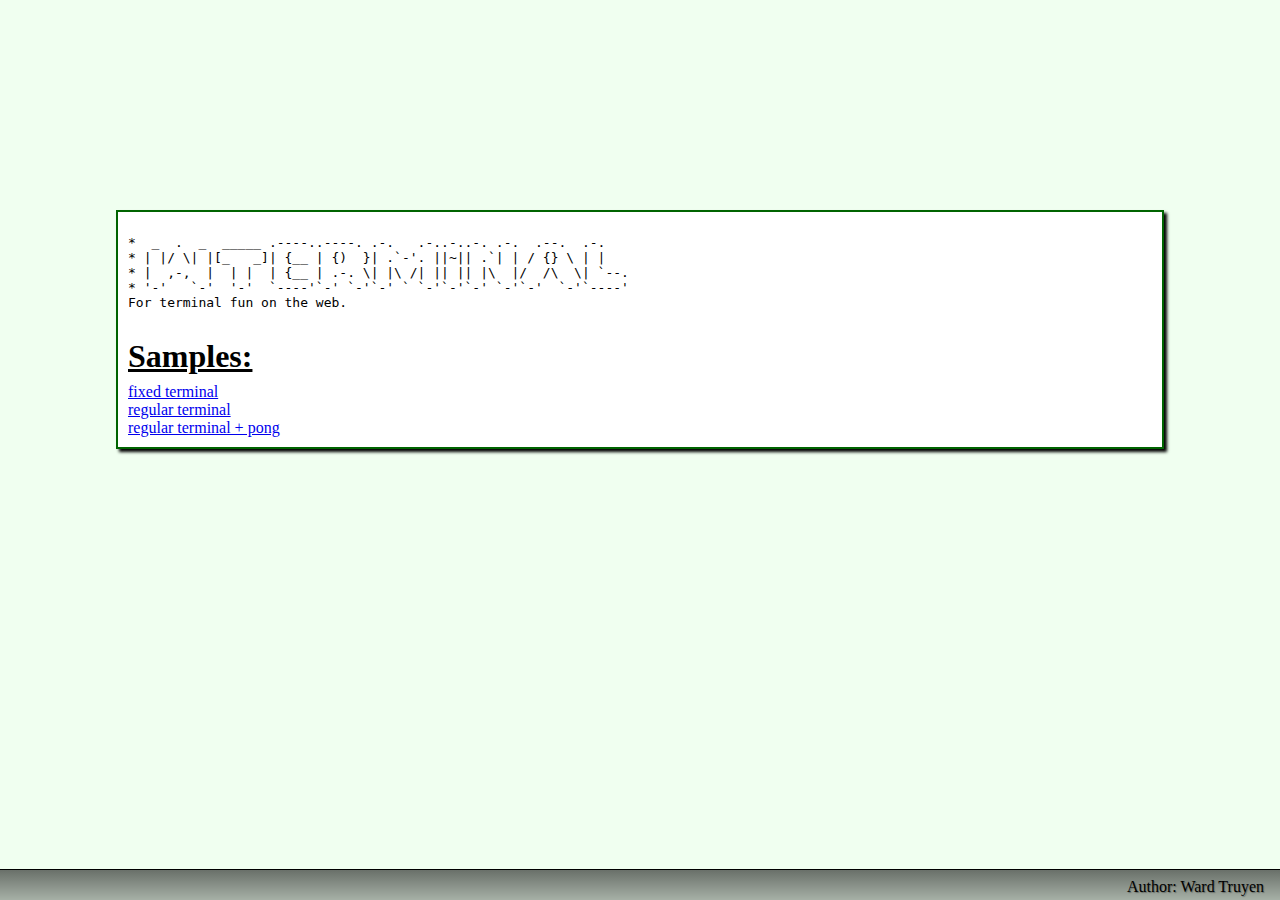
==== src/index.html @ 6f2362e0 "Initial commit" ====
<!DOCTYPE html>
<html>

  <head>
    <title>WTerminal</title>
    <link rel="stylesheet" href="css/main.css" />
  </head>

  <body>
    <main>
      <pre>
*  _  .  _  _____ .----..----. .-.   .-..-..-. .-.  .--.  .-.   
* | |/ \| |[_   _]| {__ | {)  }| .`-'. ||~|| .`| | / {} \ | |   
* |  ,-,  |  | |  | {__ | .-. \| |\ /| || || |\  |/  /\  \| `--.
* '-'   `-'  '-'  `----'`-' `-'`-' ` `-'`-'`-' `-'`-'  `-'`----'
For terminal fun on the web.
      </pre>
      <h1>Samples:</h1>
      <a href = "fixed-terminal.html">fixed terminal</a><br>
      <a href = "terminal.html">regular terminal</a><br>
      <a href = "pong.html">regular terminal + pong</a><br>
    </main>
    <footer>
      <p class="float-right">Author: Ward Truyen</p>
    </footer>
  </body>

</html>
---- src/css/main.css ----
/* Author:      Ward Truyen
 * Version:     1.2.0
 */

html,body {
    margin: 0px;
    padding: 0px;
    background-color: honeydew;
    height: 100%;
    display: flex;
    flex-direction: column;
}

main {
    margin: auto;
    width: 80%;
    border: 2px solid darkgreen;
    padding: 10px;
    background-color: white;
    box-shadow: 3px 3px 3px black;
}

h1 {
    margin-top: 4px;
    margin-bottom: 8px;
    text-decoration: underline;
}

footer {
    padding: 8px 16px 4px 16px;
    /* width: 100%; */
    border-top: 1px solid black;
    /* background-color: #0000004f; */
    background-image: linear-gradient(#0000008f, #0000004f);
    /* margin-top: 16px; */
    margin-top:auto; 
    text-shadow: 1px 1px 1px #0000004f;
}

footer h1, footer h2, footer h3, footer p {
    display: inline;
    margin: 0px;
}

.float-right {
    float: right;
}

.text-red{
    color: red;
}

.button-red{
    background-color: red;
}

.button-black{
    background-color: black;
    color: white;
}
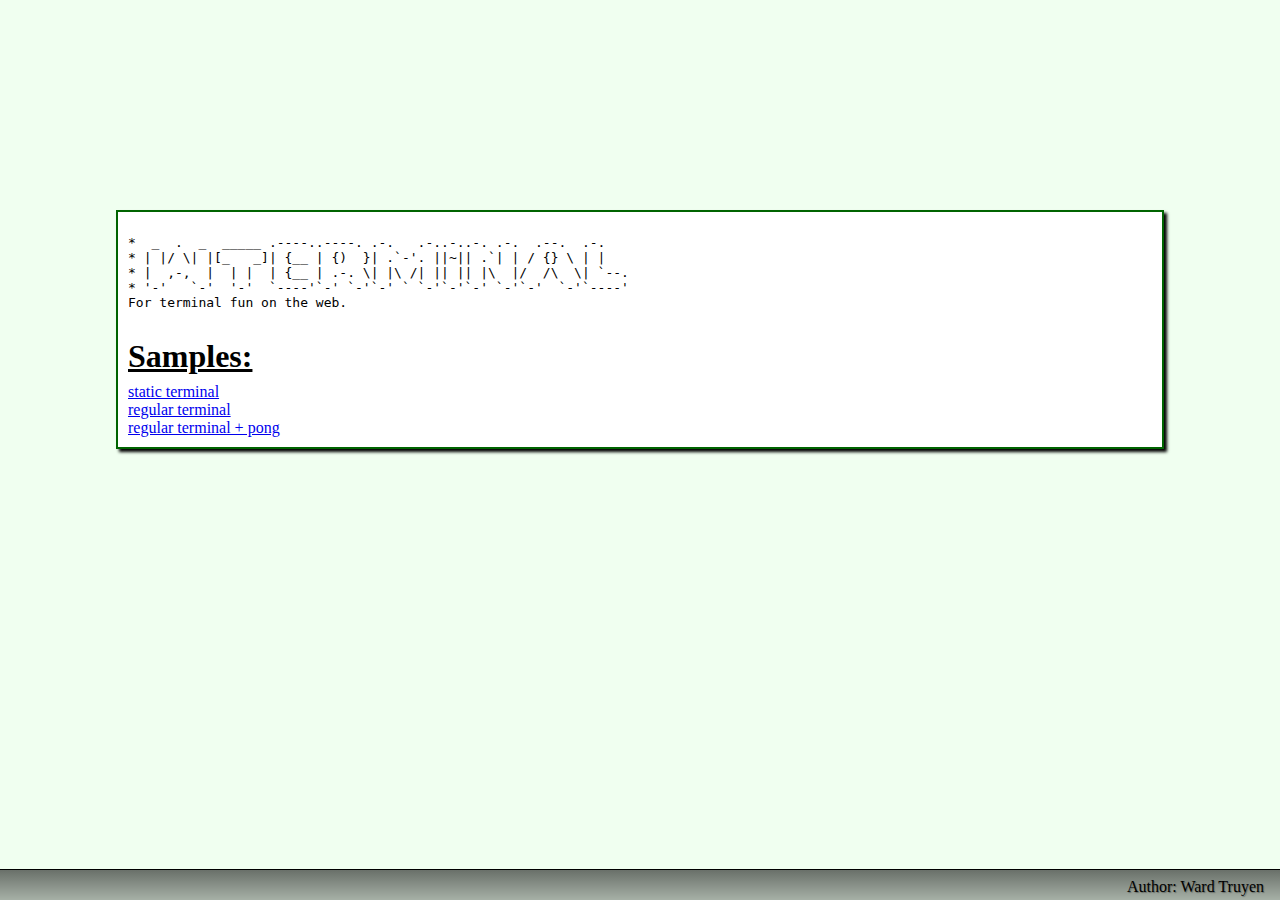
==== commit e67b135c: "fixed: typos" ====
--- a/src/index.html
+++ b/src/index.html
@@ -16,7 +16,7 @@
 For terminal fun on the web.
       </pre>
       <h1>Samples:</h1>
-      <a href = "fixed-terminal.html">fixed terminal</a><br>
+      <a href = "static-terminal.html">static terminal</a><br>
       <a href = "terminal.html">regular terminal</a><br>
       <a href = "pong.html">regular terminal + pong</a><br>
     </main>
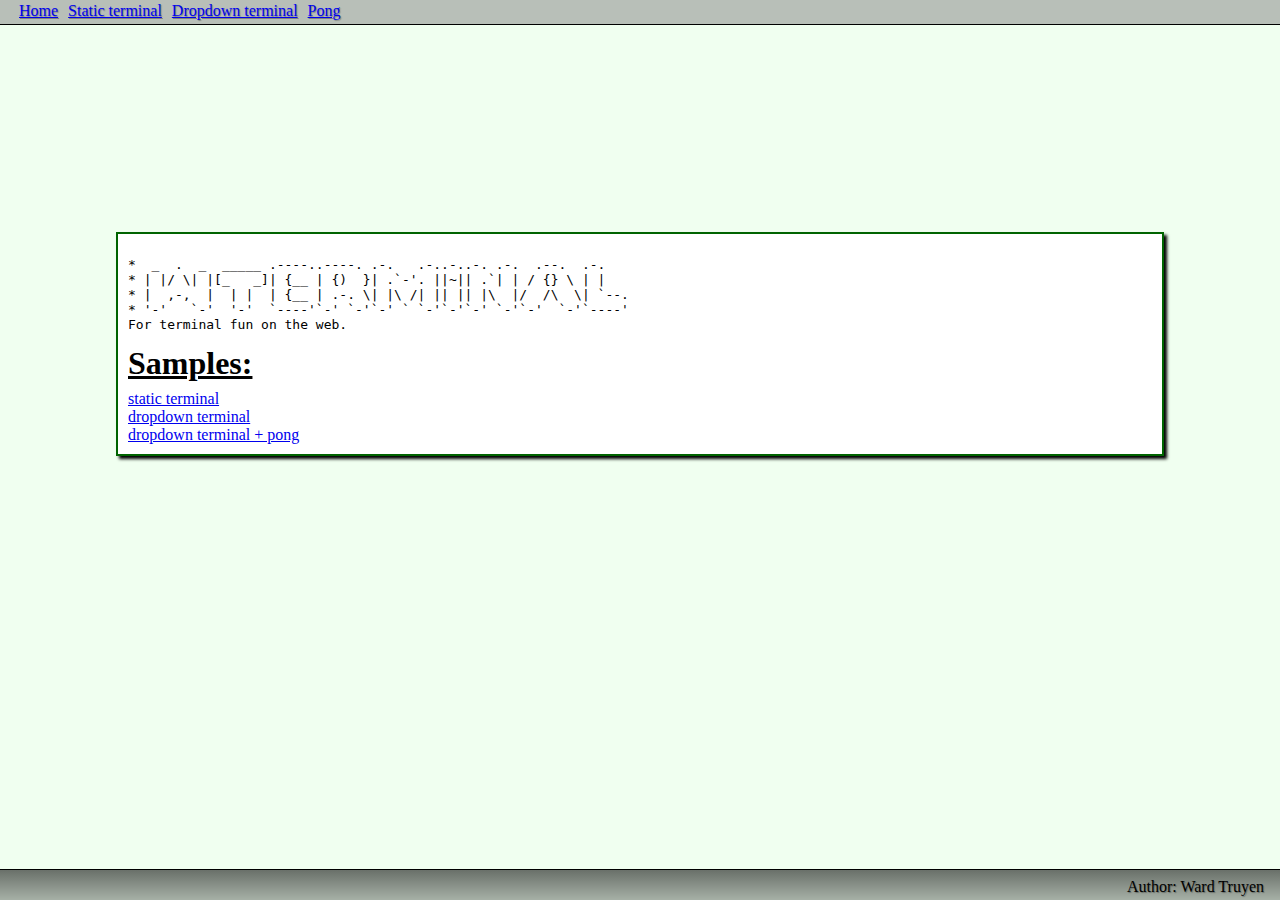
==== commit 9b8acd97: "WTerminal class" ====
--- a/src/index.html
+++ b/src/index.html
@@ -1,28 +1,39 @@
 <!DOCTYPE html>
 <html>
 
-  <head>
-    <title>WTerminal</title>
-    <link rel="stylesheet" href="css/main.css" />
-  </head>
+<head>
+  <title>WTerminal home</title>
+  <link rel="stylesheet" href="css/main.css" />
+  <link rel="stylesheet" href="css/darkmode.css" />
 
-  <body>
-    <main>
-      <pre>
-*  _  .  _  _____ .----..----. .-.   .-..-..-. .-.  .--.  .-.   
+  <!-- <script src="term/terminal.js"></script> -->
+  <script src="js/cookie.js"></script>
+  <script src="js/darkmode-cookie.js"></script>
+</head>
+
+<body>
+  <header>
+    <a href="index.html">Home</a>
+    <a href="static-terminal.html">Static terminal</a>
+    <a href="terminal.html">Dropdown terminal</a>
+    <a href="pong.html">Pong</a>
+  </header>
+
+  <main>
+    <pre>*  _  .  _  _____ .----..----. .-.   .-..-..-. .-.  .--.  .-.   
 * | |/ \| |[_   _]| {__ | {)  }| .`-'. ||~|| .`| | / {} \ | |   
 * |  ,-,  |  | |  | {__ | .-. \| |\ /| || || |\  |/  /\  \| `--.
 * '-'   `-'  '-'  `----'`-' `-'`-' ` `-'`-'`-' `-'`-'  `-'`----'
-For terminal fun on the web.
-      </pre>
-      <h1>Samples:</h1>
-      <a href = "static-terminal.html">static terminal</a><br>
-      <a href = "terminal.html">regular terminal</a><br>
-      <a href = "pong.html">regular terminal + pong</a><br>
-    </main>
-    <footer>
-      <p class="float-right">Author: Ward Truyen</p>
-    </footer>
-  </body>
+For terminal fun on the web.</pre>
+    <h1>Samples:</h1>
+    <a href="static-terminal.html">static terminal</a><br>
+    <a href="terminal.html">dropdown terminal</a><br>
+    <a href="pong.html">dropdown terminal + pong</a><br>
+  </main>
+
+  <footer>
+    <p class="float-right">Author: Ward Truyen</p>
+  </footer>
+</body>
 
 </html>
--- a/src/css/main.css
+++ b/src/css/main.css
@@ -1,5 +1,5 @@
 /* Author:      Ward Truyen
- * Version:     1.2.0
+ * Version:     1.3.0
  */
 
 html,body {
@@ -26,6 +26,21 @@
     text-decoration: underline;
 }
 
+header {
+    padding: 2px 16px 4px 16px;
+    /* width: 100%; */
+    border-bottom: 1px solid black;
+    /* background-image: linear-gradient(#0000008f, #0000004f); */
+    background-color: #80808080; /* linear-gradient(#0000008f, #0000004f);*/
+    /* margin-top: 16px; */
+    text-shadow: 1px 1px 1px #0000004f;
+}
+header a{
+  /* border: solid 1px black; */
+  padding: 2px;
+  margin: 1px;
+}
+
 footer {
     padding: 8px 16px 4px 16px;
     /* width: 100%; */
@@ -36,7 +51,6 @@
     margin-top:auto; 
     text-shadow: 1px 1px 1px #0000004f;
 }
-
 footer h1, footer h2, footer h3, footer p {
     display: inline;
     margin: 0px;
--- a/src/css/darkmode.css
+++ b/src/css/darkmode.css
@@ -0,0 +1,104 @@
+/* Author: Ward Truyen
+* Version: 1.4.0
+*/
+
+.dark-mode {
+  background-color: black;
+  color: honeydew;
+}
+
+.dark-mode body{
+  background-color: black;
+  color: honeydew;
+}
+
+.dark-mode main{
+  background-color: #1F1F1F;
+  border: 2px solid #205060;
+  box-shadow: 3px 3px 3px #4F4F4F;
+}
+
+.dark-mode button{
+  background-color: #1F1F1F;
+  color: white;
+  border: 1px solid honeydew;
+  border-radius: 3px;
+}
+
+.dark-mode input[type=submit]{
+  background-color: #1F1F1F;
+  color: white;
+  border: 1px solid honeydew;
+}
+
+.dark-mode input{
+  background-color: #1F1F1F;
+  color: white;
+  border: 1px solid honeydew;
+}
+
+.dark-mode input[type=button], input[type=submit], input[type=reset]{
+  border-radius: 3px;
+}
+
+.dark-mode input[type=button]:hover, input[type=submit]:hover, input[type=reset]:hover, button:hover{
+  background-color: #4F4F4F;
+}
+
+.dark-mode footer{
+  background-image: linear-gradient(#FFFFFF4f, #FFFFFF2f);
+  border-top: 1px solid grey;
+}
+
+.dark-mode .button-red{
+  background-color: darkred;
+}
+
+.dark-mode canvas{
+  border: 1px solid #FFFFFF60;
+}
+
+.dark-mode a:visited{
+  color: #dd80dd;
+}
+
+.dark-mode a:hover{
+  color: #ff80aa;
+}
+
+/* 
+* --- darkmode for terminal ---
+*/
+
+.dark-mode .terminal-background .terminal-container{
+  background: unset;
+  background-color: #000000;
+  color: #F0F0F0; 
+}
+
+.dark-mode .terminal-output{
+  background-color: #0F0F0F;
+  /* color: #F0F0F0; /* todo: try orange! */ 
+}
+
+.dark-mode .terminal-input{
+  background-color: #0F0F0F;
+  color: #F0F0F0;
+}
+
+.dark-mode .terminal-container > form > input[type=submit]{
+  background-color: #1F1F1F;
+  color: white;
+  border: 1px solid honeydew;
+}
+
+.dark-mode .terminal-input:hover{
+  background-color: #444;
+}
+.dark-mode .terminal-container input[type="submit"]:hover{
+  background-color: #444;
+}
+.dark-mode .terminal-container button:hover{
+  background-color: #444;
+}
+
